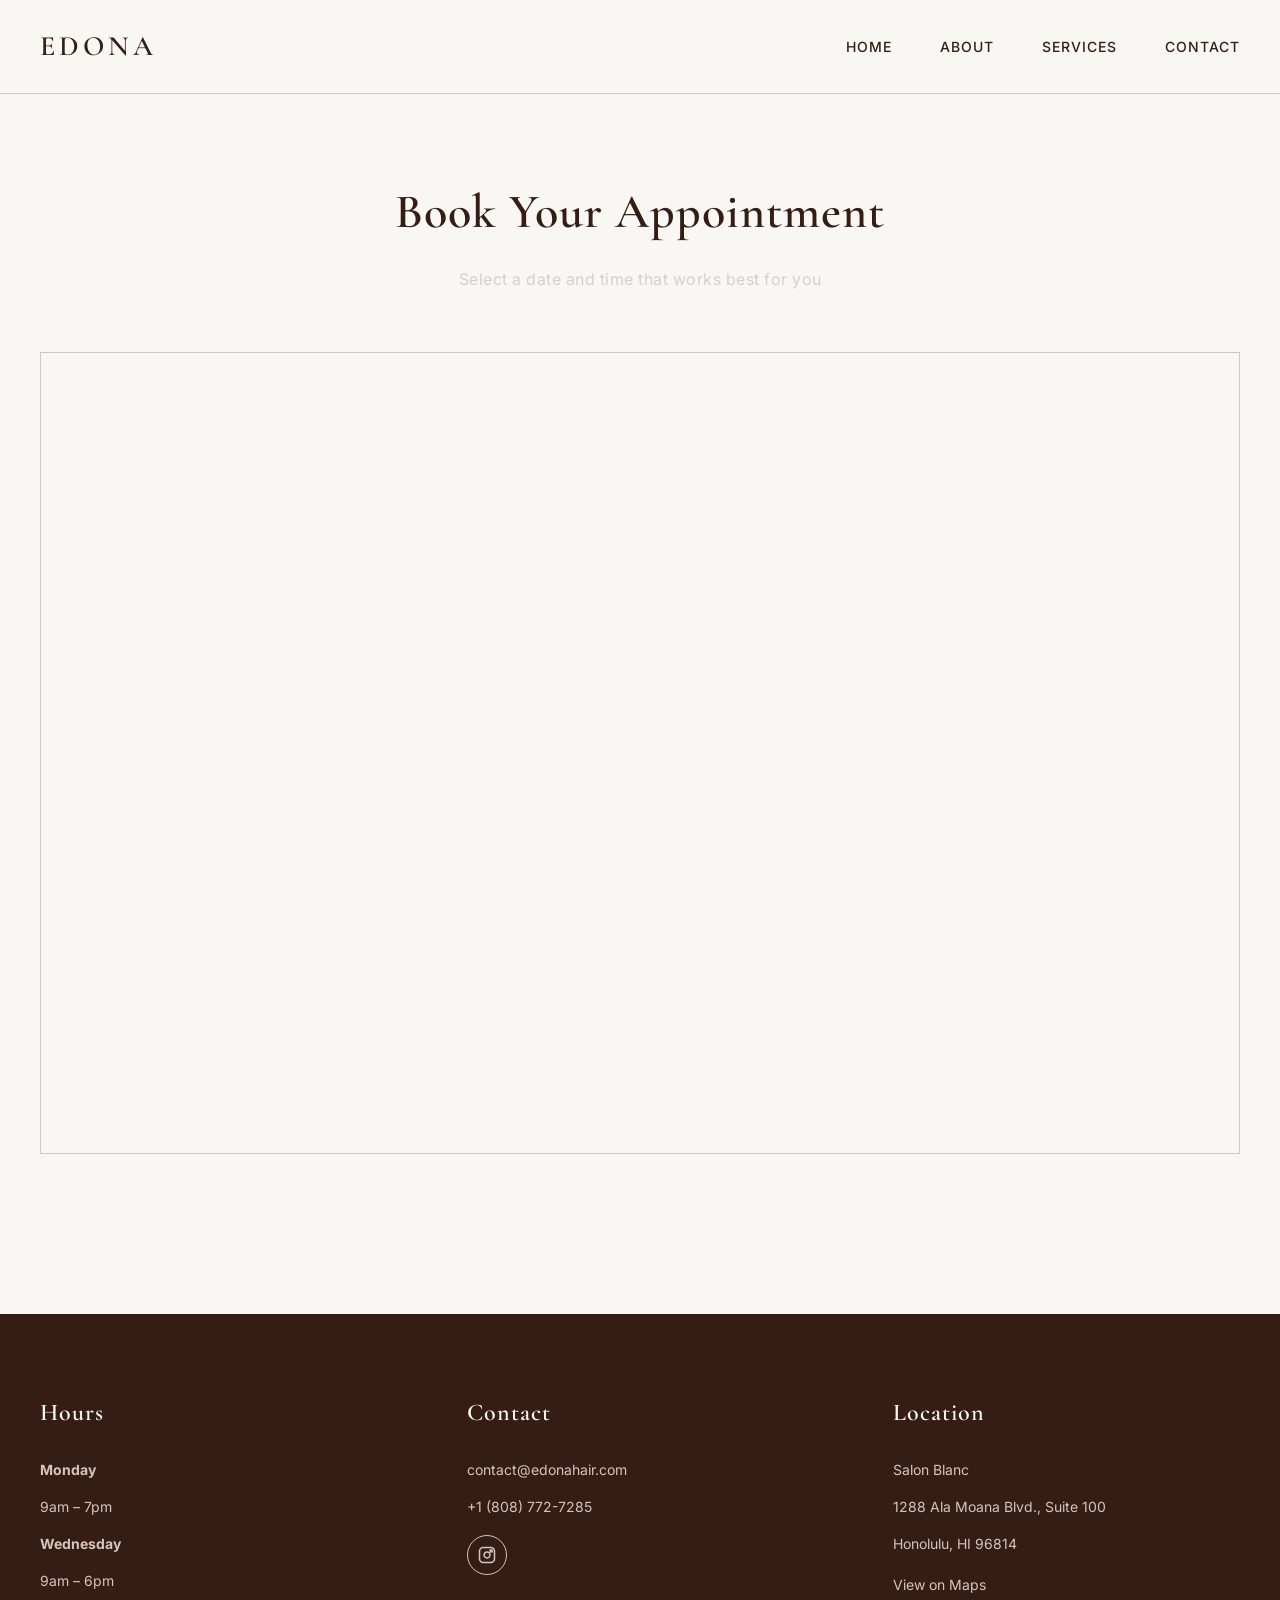
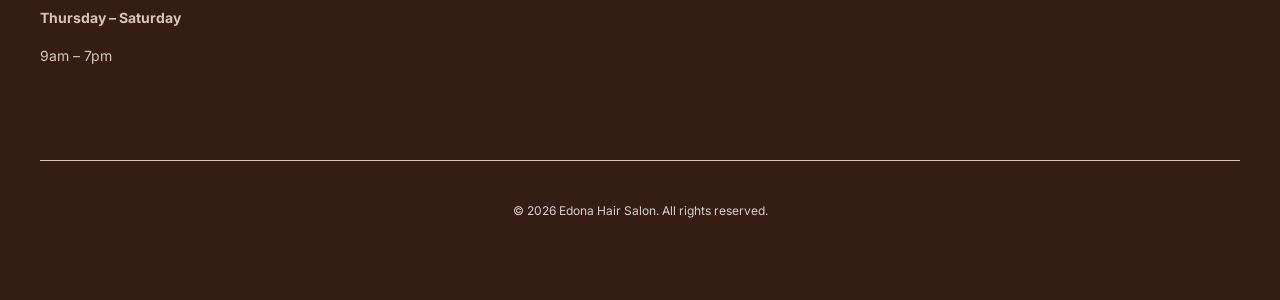
==== book.html @ 41af9cab "updated entire site structure with book.html file and updated content inside index.html file" ====
<!doctype html>
<html lang="en">
<head>
  <meta charset="UTF-8" />
  <meta name="viewport" content="width=device-width, initial-scale=1.0" />
  <title>Book an Appointment | Edona Hair Salon</title>
  <link href="https://fonts.googleapis.com/css2?family=Cormorant+Garamond:wght@400;500;600&family=Inter:wght@300;400;500;600&display=swap" rel="stylesheet">
  <style>
    * {
      margin: 0;
      padding: 0;
      box-sizing: border-box;
    }

    html {
      scroll-behavior: smooth;
    }

    body {
      font-family: 'Inter', sans-serif;
      background-color: #F9F7F4;
      color: #351D14;
      line-height: 1.6;
      font-size: 16px;
    }

    /* ========== HEADER ========== */
    header {
      background-color: #F9F7F4;
      border-bottom: 1px solid #D4C5BD;
      position: sticky;
      top: 0;
      z-index: 100;
    }

    .header-container {
      max-width: 1400px;
      margin: 0 auto;
      padding: 24px 40px;
      display: flex;
      justify-content: space-between;
      align-items: center;
    }

    .logo {
      font-family: 'Cormorant Garamond', serif;
      font-size: 28px;
      font-weight: 600;
      letter-spacing: 4px;
      color: #351D14;
      text-decoration: none;
    }

    nav ul {
      list-style: none;
      display: flex;
      gap: 48px;
    }

    nav a {
      text-decoration: none;
      color: #351D14;
      font-size: 14px;
      font-weight: 500;
      letter-spacing: 1px;
      text-transform: uppercase;
      transition: color 0.3s ease;
      position: relative;
    }

    nav a:hover {
      color: #D4C5BD;
    }

    nav a::after {
      content: '';
      position: absolute;
      bottom: -4px;
      left: 0;
      width: 0;
      height: 0.5px;
      background-color: #351D14;
      transition: width 0.3s ease;
    }

    nav a:hover::after {
      width: 100%;
    }

    /* ========== BOOKING SECTION ========== */
    .booking-container {
      max-width: 1400px;
      margin: 0 auto;
      padding: 80px 40px;
      min-height: 60vh;
    }

    .booking-header {
      text-align: center;
      margin-bottom: 60px;
    }

    .booking-header h1 {
      font-family: 'Cormorant Garamond', serif;
      font-size: 48px;
      font-weight: 600;
      letter-spacing: 1px;
      color: #351D14;
      margin-bottom: 16px;
    }

    .booking-header p {
      font-size: 16px;
      color: #D1D1CC;
      letter-spacing: 0.5px;
    }

    .booking-iframe-wrapper {
      background-color: #F9F7F4;
      border: 1px solid #D4C5BD;
      overflow: hidden;
      position: relative;
    }

    .booking-iframe-wrapper iframe {
      width: 100%;
      min-height: 800px;
      border: none;
      display: block;
    }

    /* ========== FOOTER ========== */
    footer {
      background-color: #351D14;
      color: #F9F7F4;
      padding: 80px 40px;
      margin-top: 80px;
    }

    .footer-container {
      max-width: 1400px;
      margin: 0 auto;
      display: grid;
      grid-template-columns: repeat(3, 1fr);
      gap: 80px;
    }

    .footer-section h3 {
      font-family: 'Cormorant Garamond', serif;
      font-size: 24px;
      font-weight: 600;
      letter-spacing: 1px;
      margin-bottom: 24px;
      color: #F9F7F4;
    }

    .footer-section p {
      font-size: 14px;
      line-height: 1.8;
      margin-bottom: 12px;
      color: #D4C5BD;
    }

    .footer-section a {
      color: #D4C5BD;
      text-decoration: none;
      transition: color 0.3s ease;
    }

    .footer-section a:hover {
      color: #F9F7F4;
    }

    .social-links {
      display: flex;
      gap: 20px;
      margin-top: 16px;
    }

    .social-links a {
      display: inline-flex;
      align-items: center;
      justify-content: center;
      width: 40px;
      height: 40px;
      border: 1px solid #D4C5BD;
      border-radius: 50%;
      transition: all 0.3s ease;
    }

    .social-links a:hover {
      background-color: #D4C5BD;
      color: #351D14;
    }

    .social-links svg {
      width: 18px;
      height: 18px;
    }

    .footer-bottom {
      max-width: 1400px;
      margin: 80px auto 0;
      padding-top: 40px;
      border-top: 1px solid #D4C5BD;
      text-align: center;
      font-size: 12px;
      color: #D1D1CC;
    }

    /* ========== RESPONSIVE DESIGN ========== */
    @media (max-width: 1024px) {
      .header-container {
        padding: 20px 30px;
      }

      nav ul {
        gap: 32px;
      }

      .booking-container {
        padding: 60px 30px;
      }

      .booking-header h1 {
        font-size: 36px;
      }

      .footer-container {
        grid-template-columns: 1fr;
        gap: 40px;
      }
    }

    @media (max-width: 768px) {
      .logo {
        font-size: 22px;
        letter-spacing: 2px;
      }

      nav ul {
        flex-direction: column;
        gap: 16px;
      }

      nav a {
        font-size: 12px;
      }

      .booking-container {
        padding: 40px 20px;
      }

      .booking-header h1 {
        font-size: 28px;
      }

      .booking-header p {
        font-size: 14px;
      }

      .booking-iframe-wrapper iframe {
        min-height: 600px;
      }

      footer {
        padding: 40px 20px;
        margin-top: 40px;
      }

      .footer-container {
        gap: 30px;
      }

      .footer-section h3 {
        font-size: 18px;
        margin-bottom: 16px;
      }

      .footer-bottom {
        margin-top: 40px;
        padding-top: 20px;
      }
    }

    @media (max-width: 480px) {
      .header-container {
        flex-direction: column;
        gap: 20px;
        padding: 16px;
      }

      nav ul {
        justify-content: center;
        flex-wrap: wrap;
        gap: 12px;
      }

      .booking-container {
        padding: 30px 16px;
      }

      .booking-header h1 {
        font-size: 24px;
        margin-bottom: 12px;
      }

      .booking-iframe-wrapper iframe {
        min-height: 500px;
      }
    }
  </style>
</head>

<body>
  <!-- HEADER -->
  <header>
    <div class="header-container">
      <a href="index.html" class="logo">EDONA</a>
      <nav>
        <ul>
          <li><a href="index.html#home">Home</a></li>
          <li><a href="index.html#about">About</a></li>
          <li><a href="index.html#services">Services</a></li>
          <li><a href="index.html#contact">Contact</a></li>
        </ul>
      </nav>
    </div>
  </header>

  <main>
    <!-- BOOKING SECTION -->
    <div class="booking-container">
      <div class="booking-header">
        <h1>Book Your Appointment</h1>
        <p>Select a date and time that works best for you</p>
      </div>

      <div class="booking-iframe-wrapper">
        <iframe src="https://official.edonahair.com/booking/edona-hair-salon-booking-page?heightMode=full&showHeader=false" allow="payment" id="G7p79NZRAK5zwK5qVTRk_1788235726995"></iframe>
      </div>
    </div>
  </main>

  <!-- FOOTER -->
  <footer>
    <div class="footer-container">
      <!-- HOURS -->
      <div class="footer-section">
        <h3>Hours</h3>
        <p><strong>Monday</strong></p>
        <p>9am – 7pm</p>
        <p style="margin-top: 12px;"><strong>Wednesday</strong></p>
        <p>9am – 6pm</p>
        <p style="margin-top: 12px;"><strong>Thursday – Saturday</strong></p>
        <p>9am – 7pm</p>
      </div>

      <!-- CONTACT -->
      <div class="footer-section">
        <h3>Contact</h3>
        <p><a href="mailto:contact@edonahair.com">contact@edonahair.com</a></p>
        <p><a href="tel:+18087727285">+1 (808) 772-7285</a></p>
        <div class="social-links">
          <a href="https://www.instagram.com/edonahair/" target="_blank" rel="noopener noreferrer" title="Instagram">
            <svg xmlns="http://www.w3.org/2000/svg" viewBox="0 0 24 24" fill="none" stroke="currentColor" stroke-width="2" stroke-linecap="round" stroke-linejoin="round">
              <rect x="2" y="2" width="20" height="20" rx="5" ry="5"></rect>
              <path d="M16 11.37A4 4 0 1 1 12.63 8 4 4 0 0 1 16 11.37z"></path>
              <circle cx="17.5" cy="6.5" r="1.5"></circle>
            </svg>
          </a>
        </div>
      </div>

      <!-- LOCATION -->
      <div class="footer-section">
        <h3>Location</h3>
        <p>Salon Blanc</p>
        <p>1288 Ala Moana Blvd., Suite 100</p>
        <p>Honolulu, HI 96814</p>
        <p style="margin-top: 16px;"><a href="https://www.google.com/maps/place/1288+Ala+Moana+Blvd,+Suite+100,+Honolulu,+HI+96814/" target="_blank" rel="noopener noreferrer">View on Maps</a></p>
      </div>
    </div>

    <div class="footer-bottom">
      <p>&copy; 2026 Edona Hair Salon. All rights reserved.</p>
    </div>
  </footer>

  <script src="https://official.edonahair.com/js/form_embed.js" type="text/javascript"></script>
</body>

</html>
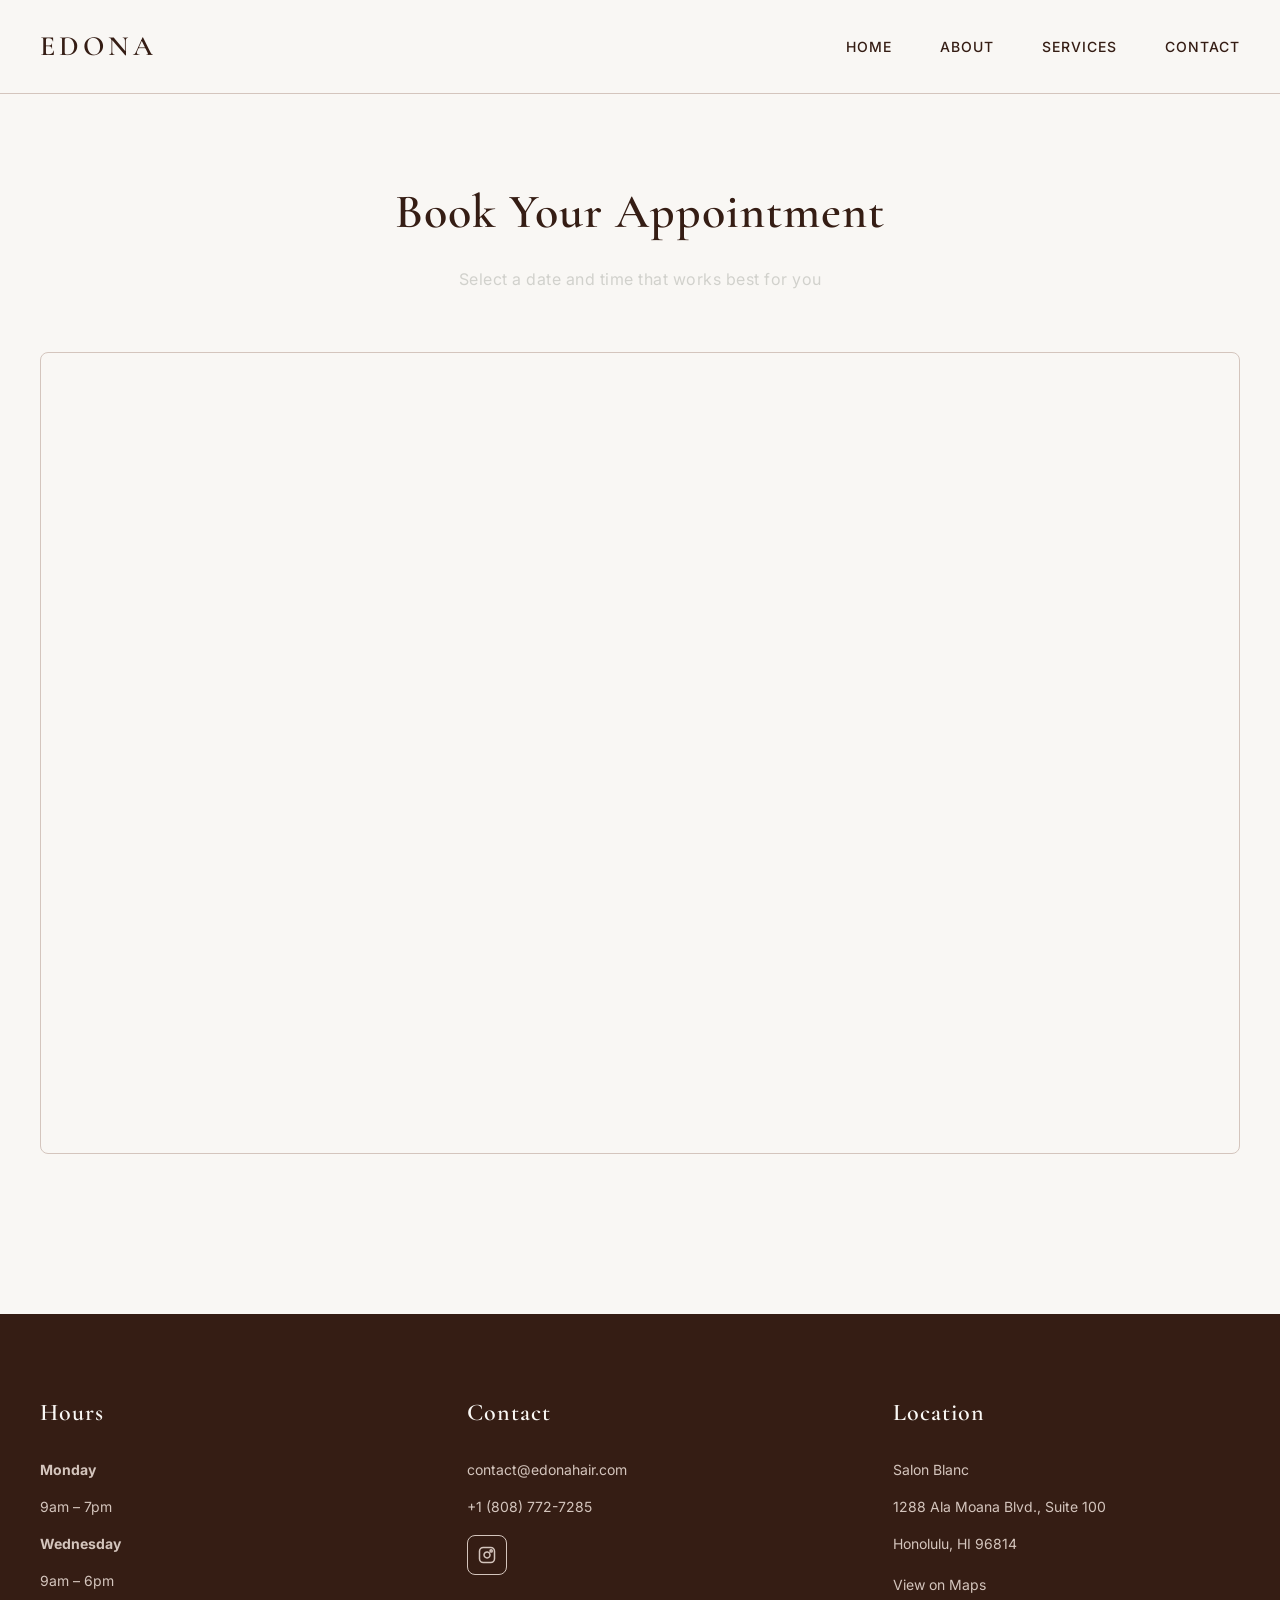
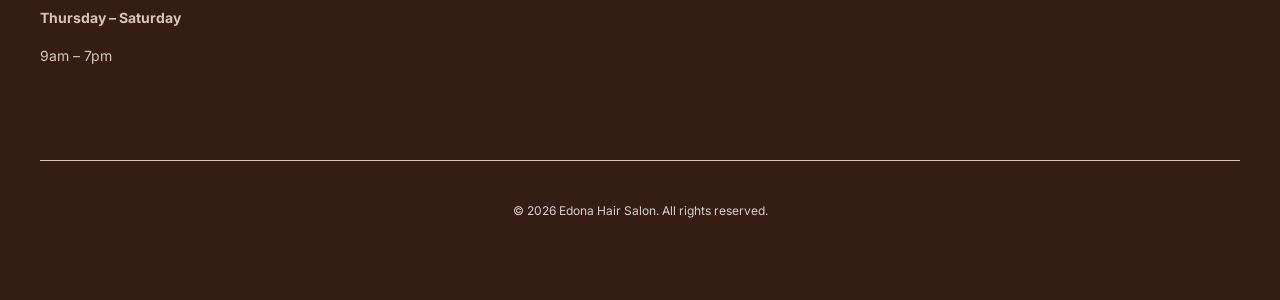
==== commit bc8b2939: "added images to portfolio, made entire index file responsive and update SEO to entire website." ====
--- a/book.html
+++ b/book.html
@@ -120,6 +120,7 @@
       border: 1px solid #D4C5BD;
       overflow: hidden;
       position: relative;
+      border-radius: 8px;
     }
 
     .booking-iframe-wrapper iframe {
@@ -184,7 +185,7 @@
       width: 40px;
       height: 40px;
       border: 1px solid #D4C5BD;
-      border-radius: 50%;
+      border-radius: 8px;
       transition: all 0.3s ease;
     }
 
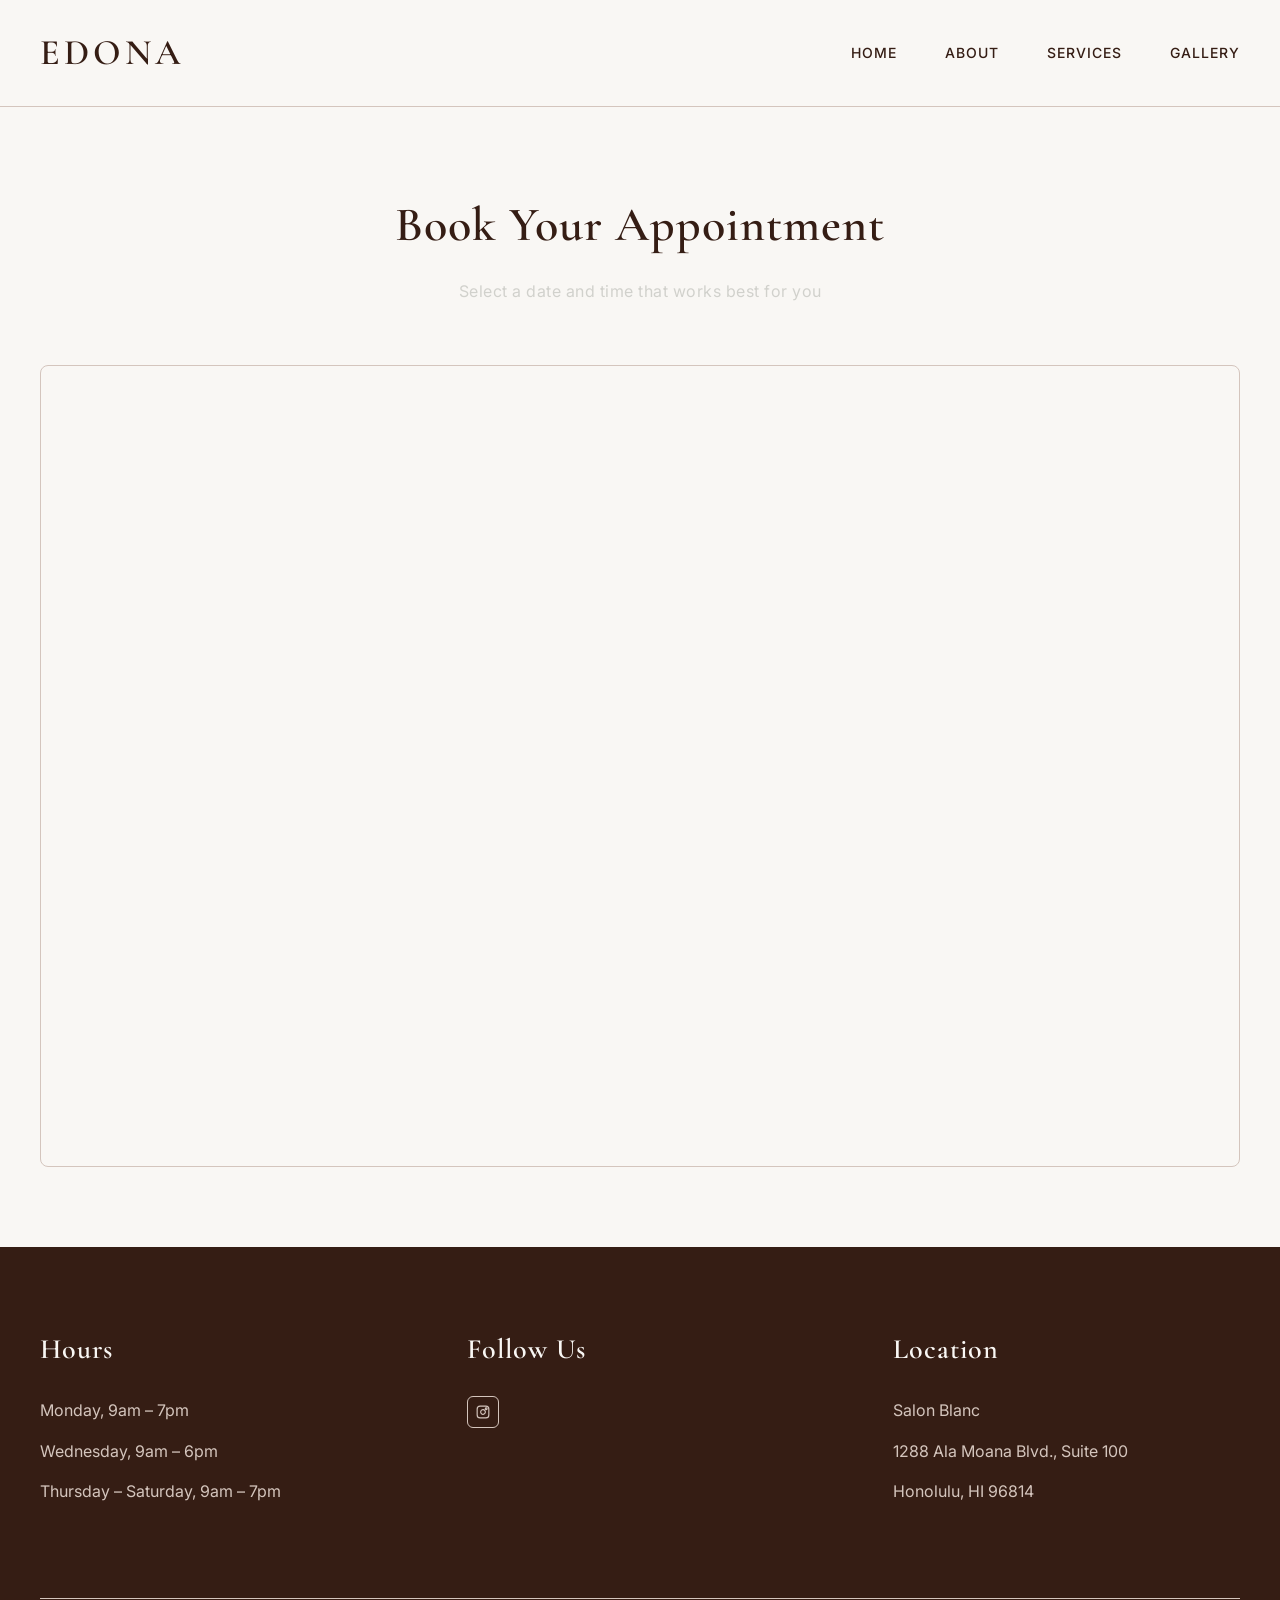
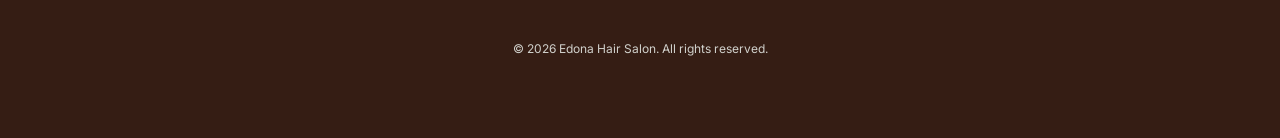
==== commit a3231bc4: "added new images, updated independent stanaldon style files and added AI SEO optimized friendly cont" ====
--- a/book.html
+++ b/book.html
@@ -1,394 +1,198 @@
 <!doctype html>
 <html lang="en">
-<head>
-  <meta charset="UTF-8" />
-  <meta name="viewport" content="width=device-width, initial-scale=1.0" />
-  <title>Book an Appointment | Edona Hair Salon</title>
-  <link href="https://fonts.googleapis.com/css2?family=Cormorant+Garamond:wght@400;500;600&family=Inter:wght@300;400;500;600&display=swap" rel="stylesheet">
-  <style>
-    * {
-      margin: 0;
-      padding: 0;
-      box-sizing: border-box;
-    }
+  <head>
+    <meta charset="UTF-8" />
+    <meta name="viewport" content="width=device-width, initial-scale=1.0" />
+    <meta name="description" content="Book your appointment at Edona Hair Salon in Honolulu. Easy online booking for precision cuts, color treatments, and more." />
+    <meta name="robots" content="index, follow" />
+    <meta name="canonical" href="https://edonahair.com/book.html" />
 
-    html {
-      scroll-behavior: smooth;
-    }
+    <!-- Open Graph -->
+    <meta property="og:type" content="website" />
+    <meta property="og:url" content="https://edonahair.com/book.html" />
+    <meta property="og:title" content="Book Appointment - Edona Hair Salon" />
+    <meta property="og:description" content="Book your appointment at Edona Hair Salon Honolulu" />
+    <meta property="og:image" content="https://edonahair.com/assets/imgs/EDONA_edited.avif" />
 
-    body {
-      font-family: 'Inter', sans-serif;
-      background-color: #F9F7F4;
-      color: #351D14;
-      line-height: 1.6;
-      font-size: 16px;
-    }
+    <!-- AI SEO Metadata -->
+    <meta name="ai-indexing" content="allow" />
 
-    /* ========== HEADER ========== */
-    header {
-      background-color: #F9F7F4;
-      border-bottom: 1px solid #D4C5BD;
-      position: sticky;
-      top: 0;
-      z-index: 100;
-    }
-
-    .header-container {
-      max-width: 1400px;
-      margin: 0 auto;
-      padding: 24px 40px;
-      display: flex;
-      justify-content: space-between;
-      align-items: center;
-    }
-
-    .logo {
-      font-family: 'Cormorant Garamond', serif;
-      font-size: 28px;
-      font-weight: 600;
-      letter-spacing: 4px;
-      color: #351D14;
-      text-decoration: none;
-    }
-
-    nav ul {
-      list-style: none;
-      display: flex;
-      gap: 48px;
-    }
-
-    nav a {
-      text-decoration: none;
-      color: #351D14;
-      font-size: 14px;
-      font-weight: 500;
-      letter-spacing: 1px;
-      text-transform: uppercase;
-      transition: color 0.3s ease;
-      position: relative;
-    }
-
-    nav a:hover {
-      color: #D4C5BD;
-    }
-
-    nav a::after {
-      content: '';
-      position: absolute;
-      bottom: -4px;
-      left: 0;
-      width: 0;
-      height: 0.5px;
-      background-color: #351D14;
-      transition: width 0.3s ease;
-    }
-
-    nav a:hover::after {
-      width: 100%;
-    }
-
-    /* ========== BOOKING SECTION ========== */
-    .booking-container {
-      max-width: 1400px;
-      margin: 0 auto;
-      padding: 80px 40px;
-      min-height: 60vh;
-    }
-
-    .booking-header {
-      text-align: center;
-      margin-bottom: 60px;
-    }
-
-    .booking-header h1 {
-      font-family: 'Cormorant Garamond', serif;
-      font-size: 48px;
-      font-weight: 600;
-      letter-spacing: 1px;
-      color: #351D14;
-      margin-bottom: 16px;
-    }
-
-    .booking-header p {
-      font-size: 16px;
-      color: #D1D1CC;
-      letter-spacing: 0.5px;
-    }
-
-    .booking-iframe-wrapper {
-      background-color: #F9F7F4;
-      border: 1px solid #D4C5BD;
-      overflow: hidden;
-      position: relative;
-      border-radius: 8px;
-    }
-
-    .booking-iframe-wrapper iframe {
-      width: 100%;
-      min-height: 800px;
-      border: none;
-      display: block;
-    }
-
-    /* ========== FOOTER ========== */
-    footer {
-      background-color: #351D14;
-      color: #F9F7F4;
-      padding: 80px 40px;
-      margin-top: 80px;
-    }
-
-    .footer-container {
-      max-width: 1400px;
-      margin: 0 auto;
-      display: grid;
-      grid-template-columns: repeat(3, 1fr);
-      gap: 80px;
-    }
-
-    .footer-section h3 {
-      font-family: 'Cormorant Garamond', serif;
-      font-size: 24px;
-      font-weight: 600;
-      letter-spacing: 1px;
-      margin-bottom: 24px;
-      color: #F9F7F4;
-    }
-
-    .footer-section p {
-      font-size: 14px;
-      line-height: 1.8;
-      margin-bottom: 12px;
-      color: #D4C5BD;
-    }
-
-    .footer-section a {
-      color: #D4C5BD;
-      text-decoration: none;
-      transition: color 0.3s ease;
-    }
-
-    .footer-section a:hover {
-      color: #F9F7F4;
-    }
-
-    .social-links {
-      display: flex;
-      gap: 20px;
-      margin-top: 16px;
-    }
-
-    .social-links a {
-      display: inline-flex;
-      align-items: center;
-      justify-content: center;
-      width: 40px;
-      height: 40px;
-      border: 1px solid #D4C5BD;
-      border-radius: 8px;
-      transition: all 0.3s ease;
-    }
-
-    .social-links a:hover {
-      background-color: #D4C5BD;
-      color: #351D14;
-    }
-
-    .social-links svg {
-      width: 18px;
-      height: 18px;
-    }
-
-    .footer-bottom {
-      max-width: 1400px;
-      margin: 80px auto 0;
-      padding-top: 40px;
-      border-top: 1px solid #D4C5BD;
-      text-align: center;
-      font-size: 12px;
-      color: #D1D1CC;
-    }
-
-    /* ========== RESPONSIVE DESIGN ========== */
-    @media (max-width: 1024px) {
-      .header-container {
-        padding: 20px 30px;
+    <title>Book an Appointment | Edona Hair Salon</title>
+    <link
+      href="https://fonts.googleapis.com/css2?family=Cormorant+Garamond:wght@400;500;600&family=Inter:wght@300;400;500;600&display=swap"
+      rel="stylesheet"
+    />
+    <!-- External CSS -->
+    <link rel="stylesheet" href="styles/main.css" />
+    <style>
+      .booking-container {
+        max-width: 1400px;
+        margin: 0 auto;
+        padding: 80px 40px;
+        min-height: 60vh;
       }
 
-      nav ul {
-        gap: 32px;
-      }
-
-      .booking-container {
-        padding: 60px 30px;
+      .booking-header {
+        text-align: center;
+        margin-bottom: 60px;
       }
 
       .booking-header h1 {
-        font-size: 36px;
-      }
-
-      .footer-container {
-        grid-template-columns: 1fr;
-        gap: 40px;
-      }
-    }
-
-    @media (max-width: 768px) {
-      .logo {
-        font-size: 22px;
-        letter-spacing: 2px;
-      }
-
-      nav ul {
-        flex-direction: column;
-        gap: 16px;
-      }
-
-      nav a {
-        font-size: 12px;
-      }
-
-      .booking-container {
-        padding: 40px 20px;
-      }
-
-      .booking-header h1 {
-        font-size: 28px;
+        font-family: "Cormorant Garamond", serif;
+        font-size: 48px;
+        font-weight: 600;
+        letter-spacing: 1px;
+        color: #351d14;
+        margin-bottom: 16px;
       }
 
       .booking-header p {
-        font-size: 14px;
+        font-size: 16px;
+        color: #d1d1cc;
+        letter-spacing: 0.5px;
+      }
+
+      .booking-iframe-wrapper {
+        background-color: #f9f7f4;
+        border: 1px solid #d4c5bd;
+        overflow: hidden;
+        position: relative;
+        border-radius: 8px;
       }
 
       .booking-iframe-wrapper iframe {
-        min-height: 600px;
+        width: 100%;
+        min-height: 800px;
+        border: none;
+        display: block;
       }
 
-      footer {
-        padding: 40px 20px;
-        margin-top: 40px;
+      @media (max-width: 768px) {
+        .booking-container {
+          padding: 40px 20px;
+        }
+
+        .booking-header h1 {
+          font-size: 28px;
+        }
+
+        .booking-iframe-wrapper iframe {
+          min-height: 600px;
+        }
       }
 
-      .footer-container {
-        gap: 30px;
+      @media (max-width: 480px) {
+        .booking-container {
+          padding: 30px 16px;
+        }
+
+        .booking-header h1 {
+          font-size: 24px;
+          margin-bottom: 12px;
+        }
+
+        .booking-iframe-wrapper iframe {
+          min-height: 500px;
+        }
       }
+    </style>
+  </head>
 
-      .footer-section h3 {
-        font-size: 18px;
-        margin-bottom: 16px;
-      }
+  <body>
+    <!-- HEADER -->
+    <header>
+      <div class="header-container">
+        <a href="index.html" class="logo">EDONA</a>
+        <button class="menu-toggle" id="menuToggle">
+          <span></span>
+          <span></span>
+          <span></span>
+        </button>
+        <nav id="navMenu">
+          <ul>
+            <li><a href="index.html#home">Home</a></li>
+            <li><a href="index.html#about">About</a></li>
+            <li><a href="index.html#services">Services</a></li>
+            <li><a href="index.html#gallery">Gallery</a></li>
+          </ul>
+        </nav>
+      </div>
+    </header>
 
-      .footer-bottom {
-        margin-top: 40px;
-        padding-top: 20px;
-      }
-    }
+    <main>
+      <!-- BOOKING SECTION -->
+      <div class="booking-container">
+        <div class="booking-header">
+          <h1>Book Your Appointment</h1>
+          <p>Select a date and time that works best for you</p>
+        </div>
 
-    @media (max-width: 480px) {
-      .header-container {
-        flex-direction: column;
-        gap: 20px;
-        padding: 16px;
-      }
+        <div class="booking-iframe-wrapper">
+          <iframe
+            src="https://official.edonahair.com/booking/edona-hair-salon-booking-page?heightMode=full&showHeader=false"
+            allow="payment"
+            id="G7p79NZRAK5zwK5qVTRk_1788235726995"
+          ></iframe>
+        </div>
+      </div>
+    </main>
 
-      nav ul {
-        justify-content: center;
-        flex-wrap: wrap;
-        gap: 12px;
-      }
+    <!-- FOOTER -->
+    <footer>
+      <div class="footer-container">
+        <!-- HOURS -->
+        <div class="footer-section">
+          <h3>Hours</h3>
+          <p>Monday, 9am – 7pm</p>
+          <p>Wednesday, 9am – 6pm</p>
+          <p>Thursday – Saturday, 9am – 7pm</p>
+        </div>
 
-      .booking-container {
-        padding: 30px 16px;
-      }
+        <!-- INSTAGRAM -->
+        <div class="footer-section">
+          <h3>Follow Us</h3>
+          <div class="social-links">
+            <a
+              href="https://www.instagram.com/edonahair/"
+              target="_blank"
+              rel="noopener noreferrer"
+              title="Instagram"
+            >
+              <svg
+                xmlns="http://www.w3.org/2000/svg"
+                viewBox="0 0 24 24"
+                fill="none"
+                stroke="currentColor"
+                stroke-width="2"
+                stroke-linecap="round"
+                stroke-linejoin="round"
+              >
+                <rect x="2" y="2" width="20" height="20" rx="5" ry="5"></rect>
+                <path
+                  d="M16 11.37A4 4 0 1 1 12.63 8 4 4 0 0 1 16 11.37z"
+                ></path>
+                <circle cx="17.5" cy="6.5" r="1.5"></circle>
+              </svg>
+            </a>
+          </div>
+        </div>
 
-      .booking-header h1 {
-        font-size: 24px;
-        margin-bottom: 12px;
-      }
-
-      .booking-iframe-wrapper iframe {
-        min-height: 500px;
-      }
-    }
-  </style>
-</head>
-
-<body>
-  <!-- HEADER -->
-  <header>
-    <div class="header-container">
-      <a href="index.html" class="logo">EDONA</a>
-      <nav>
-        <ul>
-          <li><a href="index.html#home">Home</a></li>
-          <li><a href="index.html#about">About</a></li>
-          <li><a href="index.html#services">Services</a></li>
-          <li><a href="index.html#contact">Contact</a></li>
-        </ul>
-      </nav>
-    </div>
-  </header>
-
-  <main>
-    <!-- BOOKING SECTION -->
-    <div class="booking-container">
-      <div class="booking-header">
-        <h1>Book Your Appointment</h1>
-        <p>Select a date and time that works best for you</p>
-      </div>
-
-      <div class="booking-iframe-wrapper">
-        <iframe src="https://official.edonahair.com/booking/edona-hair-salon-booking-page?heightMode=full&showHeader=false" allow="payment" id="G7p79NZRAK5zwK5qVTRk_1788235726995"></iframe>
-      </div>
-    </div>
-  </main>
-
-  <!-- FOOTER -->
-  <footer>
-    <div class="footer-container">
-      <!-- HOURS -->
-      <div class="footer-section">
-        <h3>Hours</h3>
-        <p><strong>Monday</strong></p>
-        <p>9am – 7pm</p>
-        <p style="margin-top: 12px;"><strong>Wednesday</strong></p>
-        <p>9am – 6pm</p>
-        <p style="margin-top: 12px;"><strong>Thursday – Saturday</strong></p>
-        <p>9am – 7pm</p>
-      </div>
-
-      <!-- CONTACT -->
-      <div class="footer-section">
-        <h3>Contact</h3>
-        <p><a href="mailto:contact@edonahair.com">contact@edonahair.com</a></p>
-        <p><a href="tel:+18087727285">+1 (808) 772-7285</a></p>
-        <div class="social-links">
-          <a href="https://www.instagram.com/edonahair/" target="_blank" rel="noopener noreferrer" title="Instagram">
-            <svg xmlns="http://www.w3.org/2000/svg" viewBox="0 0 24 24" fill="none" stroke="currentColor" stroke-width="2" stroke-linecap="round" stroke-linejoin="round">
-              <rect x="2" y="2" width="20" height="20" rx="5" ry="5"></rect>
-              <path d="M16 11.37A4 4 0 1 1 12.63 8 4 4 0 0 1 16 11.37z"></path>
-              <circle cx="17.5" cy="6.5" r="1.5"></circle>
-            </svg>
-          </a>
+        <!-- LOCATION -->
+        <div class="footer-section">
+          <h3>Location</h3>
+          <p>Salon Blanc</p>
+          <p>1288 Ala Moana Blvd., Suite 100</p>
+          <p>Honolulu, HI 96814</p>
         </div>
       </div>
 
-      <!-- LOCATION -->
-      <div class="footer-section">
-        <h3>Location</h3>
-        <p>Salon Blanc</p>
-        <p>1288 Ala Moana Blvd., Suite 100</p>
-        <p>Honolulu, HI 96814</p>
-        <p style="margin-top: 16px;"><a href="https://www.google.com/maps/place/1288+Ala+Moana+Blvd,+Suite+100,+Honolulu,+HI+96814/" target="_blank" rel="noopener noreferrer">View on Maps</a></p>
+      <div class="footer-bottom">
+        <p>&copy; 2026 Edona Hair Salon. All rights reserved.</p>
       </div>
-    </div>
+    </footer>
 
-    <div class="footer-bottom">
-      <p>&copy; 2026 Edona Hair Salon. All rights reserved.</p>
-    </div>
-  </footer>
-
-  <script src="https://official.edonahair.com/js/form_embed.js" type="text/javascript"></script>
-</body>
-
+    <script src="https://official.edonahair.com/js/form_embed.js" type="text/javascript"></script>
+    <!-- External JavaScript -->
+    <script src="js/main.js"></script>
+  </body>
 </html>
--- a/styles/main.css
+++ b/styles/main.css
@@ -0,0 +1,804 @@
+/* ========== GLOBAL STYLES ========== */
+* {
+  margin: 0;
+  padding: 0;
+  box-sizing: border-box;
+}
+
+html {
+  scroll-behavior: smooth;
+}
+
+body {
+  font-family: "Inter", sans-serif;
+  background-color: #f9f7f4;
+  color: #351d14;
+  line-height: 1.6;
+  font-size: 18px;
+}
+
+/* ========== HEADER ========== */
+header {
+  background-color: #f9f7f4;
+  border-bottom: 1px solid #d4c5bd;
+  position: sticky;
+  top: 0;
+  z-index: 100;
+}
+
+.header-container {
+  max-width: 1400px;
+  margin: 0 auto;
+  padding: 24px 40px;
+  display: flex;
+  justify-content: space-between;
+  align-items: center;
+}
+
+.logo {
+  font-family: "Cormorant Garamond", serif;
+  font-size: 36px;
+  font-weight: 600;
+  letter-spacing: 4px;
+  color: #351d14;
+  text-decoration: none;
+}
+
+nav ul {
+  list-style: none;
+  display: flex;
+  gap: 48px;
+}
+
+nav a {
+  text-decoration: none;
+  color: #351d14;
+  font-size: 14px;
+  font-weight: 500;
+  letter-spacing: 1px;
+  text-transform: uppercase;
+  transition: color 0.3s ease;
+  position: relative;
+}
+
+nav a:hover {
+  color: #d4c5bd;
+}
+
+nav a::after {
+  content: "";
+  position: absolute;
+  bottom: -4px;
+  left: 0;
+  width: 0;
+  height: 0.5px;
+  background-color: #351d14;
+  transition: width 0.3s ease;
+}
+
+nav a:hover::after {
+  width: 100%;
+}
+
+/* Mobile Menu Toggle */
+.menu-toggle {
+  display: none;
+  flex-direction: column;
+  cursor: pointer;
+  gap: 6px;
+  background: none;
+  border: none;
+  padding: 8px;
+}
+
+.menu-toggle span {
+  width: 24px;
+  height: 2px;
+  background-color: #351d14;
+  transition: all 0.3s ease;
+}
+
+.menu-toggle.active span:nth-child(1) {
+  transform: rotate(45deg) translate(8px, 8px);
+}
+
+.menu-toggle.active span:nth-child(2) {
+  opacity: 0;
+}
+
+.menu-toggle.active span:nth-child(3) {
+  transform: rotate(-45deg) translate(8px, -8px);
+}
+
+nav {
+  position: static;
+  max-height: none;
+  opacity: 1;
+  display: flex;
+}
+
+/* ========== HERO SECTION ========== */
+.hero {
+  min-height: 100vh;
+  display: flex;
+  flex-direction: column;
+  justify-content: center;
+  align-items: center;
+  text-align: center;
+  padding: 80px 40px;
+  background-color: #f9f7f4;
+  position: relative;
+  overflow: hidden;
+}
+
+.hero::before {
+  content: "";
+  position: absolute;
+  top: 0;
+  left: 0;
+  right: 0;
+  bottom: 0;
+  background:
+    radial-gradient(
+      circle at 20% 50%,
+      rgba(212, 197, 189, 0.1) 0%,
+      transparent 50%
+    ),
+    radial-gradient(
+      circle at 80% 80%,
+      rgba(212, 197, 189, 0.1) 0%,
+      transparent 50%
+    );
+  pointer-events: none;
+}
+
+.hero-content {
+  position: relative;
+  z-index: 1;
+  max-width: 900px;
+}
+
+.hero h1 {
+  font-family: "Cormorant Garamond", serif;
+  font-size: 72px;
+  font-weight: 600;
+  letter-spacing: 2px;
+  color: #351d14;
+  margin-bottom: 32px;
+  line-height: 1.2;
+}
+
+.hero .tagline {
+  font-size: 24px;
+  color: #351d14;
+  margin-bottom: 48px;
+  font-weight: 300;
+  letter-spacing: 0.5px;
+  line-height: 1.5;
+}
+
+.hero .credentials {
+  font-size: 13px;
+  color: #351d14;
+  letter-spacing: 2px;
+  text-transform: uppercase;
+  margin-bottom: 48px;
+  font-weight: 600;
+  opacity: 1;
+}
+
+.btn-primary {
+  display: inline-block;
+  padding: 18px 48px;
+  background-color: #351d14;
+  color: #f9f7f4;
+  text-decoration: none;
+  font-size: 14px;
+  letter-spacing: 2px;
+  text-transform: uppercase;
+  font-weight: 600;
+  border: 1px solid #351d14;
+  transition: all 0.3s ease;
+  cursor: pointer;
+  border: none;
+  border-radius: 6px;
+}
+
+.btn-primary:hover {
+  background-color: #f9f7f4;
+  color: #351d14;
+}
+
+/* ========== ABOUT SECTION ========== */
+.about {
+  padding: 120px 40px;
+  background-color: #f9f7f4;
+  max-width: 1400px;
+  margin: 0 auto;
+}
+
+.about-grid {
+  display: grid;
+  grid-template-columns: 1fr 1fr;
+  gap: 80px;
+  align-items: center;
+}
+
+.about h2 {
+  font-family: "Cormorant Garamond", serif;
+  font-size: 48px;
+  font-weight: 600;
+  letter-spacing: 1px;
+  margin-bottom: 32px;
+  color: #351d14;
+}
+
+.about-text {
+  font-size: 18px;
+  color: #351d14;
+  line-height: 1.8;
+  margin-bottom: 24px;
+}
+
+.about-text:last-child {
+  margin-bottom: 0;
+}
+
+.about-image {
+  width: 85%;
+  aspect-ratio: 3/4;
+  display: flex;
+  align-items: center;
+  justify-content: center;
+  overflow: hidden;
+  border: 12px solid #351d14;
+  border-radius: 8px;
+  margin: 0 auto;
+}
+
+.about-image img {
+  width: 100%;
+  height: 100%;
+  object-fit: cover;
+}
+
+/* ========== SERVICES SECTION ========== */
+.services {
+  padding: 120px 40px;
+  background-color: #f9f7f4;
+}
+
+.services-container {
+  max-width: 1400px;
+  margin: 0 auto;
+}
+
+.services h2 {
+  font-family: "Cormorant Garamond", serif;
+  font-size: 48px;
+  font-weight: 600;
+  letter-spacing: 1px;
+  margin-bottom: 80px;
+  color: #351d14;
+  text-align: center;
+}
+
+.services-grid {
+  display: grid;
+  grid-template-columns: repeat(2, 1fr);
+  gap: 60px;
+}
+
+.service-category {
+  border-top: 1px solid #d4c5bd;
+  padding-top: 40px;
+  border-radius: 6px;
+}
+
+.service-category h3 {
+  font-family: "Cormorant Garamond", serif;
+  font-size: 32px;
+  font-weight: 600;
+  letter-spacing: 1px;
+  margin-bottom: 32px;
+  color: #351d14;
+  text-transform: uppercase;
+  font-size: 24px;
+}
+
+.service-table {
+  width: 100%;
+  border-collapse: collapse;
+  margin-bottom: 40px;
+}
+
+.service-table th {
+  border-bottom: 1px solid #d4c5bd;
+  padding: 12px 0;
+  text-align: left;
+  font-weight: 600;
+  font-size: 13px;
+  letter-spacing: 1px;
+  text-transform: uppercase;
+  color: #351d14;
+}
+
+.service-table td {
+  border-bottom: 1px solid #d4c5bd;
+  padding: 16px 0;
+  font-size: 14px;
+  color: #351d14;
+}
+
+.service-table td:nth-child(n + 2) {
+  text-align: right;
+}
+
+.service-table th:nth-child(n + 2) {
+  text-align: right;
+}
+
+.service-table tr:last-child td {
+  border-bottom: none;
+}
+
+/* ========== GALLERY SECTION ========== */
+.gallery {
+  padding: 120px 40px;
+  background-color: #f9f7f4;
+}
+
+.gallery-container {
+  max-width: 1400px;
+  margin: 0 auto;
+}
+
+.gallery h2 {
+  font-family: "Cormorant Garamond", serif;
+  font-size: 48px;
+  font-weight: 600;
+  letter-spacing: 1px;
+  margin-bottom: 80px;
+  color: #351d14;
+  text-align: center;
+}
+
+.gallery-grid {
+  display: grid;
+  grid-template-columns: repeat(3, 1fr);
+  gap: 20px;
+}
+
+.gallery-item {
+  aspect-ratio: 3/4;
+  display: flex;
+  align-items: center;
+  justify-content: center;
+  overflow: hidden;
+  border-radius: 8px;
+  border: 8px solid #351d14;
+}
+
+.gallery-item img {
+  width: 100%;
+  height: 100%;
+  object-fit: cover;
+  display: block;
+}
+
+/* ========== FOOTER ========== */
+footer {
+  background-color: #351d14;
+  color: #f9f7f4;
+  padding: 80px 40px;
+}
+
+.footer-container {
+  max-width: 1400px;
+  margin: 0 auto;
+  display: grid;
+  grid-template-columns: repeat(3, 1fr);
+  gap: 80px;
+}
+
+.footer-section h3 {
+  font-family: "Cormorant Garamond", serif;
+  font-size: 28px;
+  font-weight: 600;
+  letter-spacing: 1px;
+  margin-bottom: 24px;
+  color: #f9f7f4;
+}
+
+.footer-section p {
+  font-size: 16px;
+  line-height: 1.8;
+  margin-bottom: 12px;
+  color: #d4c5bd;
+}
+
+.footer-section a {
+  color: #d4c5bd;
+  text-decoration: none;
+  transition: color 0.3s ease;
+}
+
+.footer-section a:hover {
+  color: #f9f7f4;
+}
+
+.social-links {
+  display: flex;
+  gap: 12px;
+  margin-top: 12px;
+}
+
+.social-links a {
+  display: inline-flex;
+  align-items: center;
+  justify-content: center;
+  width: 32px;
+  height: 32px;
+  border: 1px solid #d4c5bd;
+  border-radius: 6px;
+  transition: all 0.3s ease;
+  color: #d4c5bd;
+}
+
+.social-links a:hover {
+  background-color: #d4c5bd;
+  color: #351d14;
+}
+
+.social-links svg {
+  width: 14px;
+  height: 14px;
+}
+
+.footer-bottom {
+  max-width: 1400px;
+  margin: 80px auto 0;
+  padding-top: 40px;
+  border-top: 1px solid #d4c5bd;
+  text-align: center;
+  font-size: 12px;
+  color: #d1d1cc;
+}
+
+/* ========== RESPONSIVE DESIGN ========== */
+@media (max-width: 1024px) {
+  .header-container {
+    padding: 20px 30px;
+  }
+
+  nav ul {
+    gap: 32px;
+  }
+
+  .hero h1 {
+    font-size: 48px;
+  }
+
+  .hero .tagline {
+    font-size: 18px;
+  }
+
+  .about-grid {
+    grid-template-columns: 1fr;
+    gap: 48px;
+  }
+
+  .services-grid {
+    grid-template-columns: 1fr;
+  }
+
+  .gallery-grid {
+    grid-template-columns: repeat(2, 1fr);
+  }
+
+  .footer-container {
+    grid-template-columns: 1fr;
+    gap: 40px;
+  }
+}
+
+@media (max-width: 768px) {
+  /* HEADER */
+  .header-container {
+    padding: 16px 20px;
+  }
+
+  .logo {
+    font-size: 24px;
+    letter-spacing: 3px;
+  }
+
+  .menu-toggle {
+    display: flex;
+  }
+
+  nav {
+    position: fixed;
+    top: 60px;
+    left: 0;
+    right: 0;
+    background-color: #f9f7f4;
+    border-bottom: 1px solid #d4c5bd;
+    max-height: 0;
+    overflow: hidden;
+    opacity: 0;
+    transition: all 0.3s ease;
+    z-index: 99;
+  }
+
+  nav.active {
+    max-height: 300px;
+    opacity: 1;
+  }
+
+  nav ul {
+    flex-direction: column;
+    gap: 0;
+    padding: 20px 0;
+  }
+
+  nav li {
+    border-bottom: 1px solid #d4c5bd;
+  }
+
+  nav li:last-child {
+    border-bottom: none;
+  }
+
+  nav a {
+    display: block;
+    padding: 16px 20px;
+    font-size: 13px;
+  }
+
+  /* HERO */
+  .hero {
+    padding: 60px 20px;
+    min-height: 70vh;
+  }
+
+  .hero h1 {
+    font-size: 36px;
+    margin-bottom: 20px;
+    line-height: 1.2;
+  }
+
+  .hero .tagline {
+    font-size: 18px;
+    margin-bottom: 24px;
+  }
+
+  .hero .credentials {
+    font-size: 12px;
+    margin-bottom: 32px;
+  }
+
+  .btn-primary {
+    padding: 16px 40px;
+    font-size: 13px;
+    letter-spacing: 1.5px;
+    width: 100%;
+    max-width: 280px;
+  }
+
+  /* ABOUT */
+  .about {
+    padding: 60px 20px;
+  }
+
+  .about-grid {
+    gap: 32px;
+  }
+
+  .about h2 {
+    font-size: 32px;
+    margin-bottom: 24px;
+  }
+
+  .about-text {
+    font-size: 16px;
+    margin-bottom: 16px;
+  }
+
+  .about-image {
+    width: 100%;
+    border: 8px solid #351d14;
+  }
+
+  /* SERVICES */
+  .services {
+    padding: 60px 20px;
+  }
+
+  .services h2 {
+    font-size: 32px;
+    margin-bottom: 40px;
+  }
+
+  /* GALLERY */
+  .gallery {
+    padding: 60px 20px;
+  }
+
+  .gallery h2 {
+    font-size: 32px;
+    margin-bottom: 40px;
+  }
+
+  .gallery-grid {
+    grid-template-columns: repeat(2, 1fr);
+    gap: 15px;
+  }
+
+  /* FOOTER */
+  footer {
+    padding: 40px 20px;
+  }
+
+  .footer-container {
+    grid-template-columns: 1fr;
+    gap: 30px;
+  }
+
+  .footer-section h3 {
+    font-size: 22px;
+    margin-bottom: 16px;
+  }
+
+  .footer-section p {
+    font-size: 15px;
+  }
+
+  .footer-bottom {
+    margin-top: 30px;
+    padding-top: 20px;
+    font-size: 11px;
+  }
+}
+
+@media (max-width: 480px) {
+  /* HEADER */
+  .header-container {
+    padding: 14px 16px;
+    gap: 16px;
+  }
+
+  .logo {
+    font-size: 20px;
+    letter-spacing: 2px;
+  }
+
+  /* HERO */
+  .hero {
+    padding: 50px 16px;
+    min-height: 60vh;
+  }
+
+  .hero h1 {
+    font-size: 28px;
+    margin-bottom: 16px;
+  }
+
+  .hero .tagline {
+    font-size: 16px;
+    margin-bottom: 20px;
+    line-height: 1.5;
+  }
+
+  .hero .credentials {
+    font-size: 11px;
+    letter-spacing: 1.5px;
+    margin-bottom: 28px;
+  }
+
+  .btn-primary {
+    padding: 14px 36px;
+    font-size: 12px;
+    width: 100%;
+    max-width: 260px;
+  }
+
+  /* ABOUT */
+  .about {
+    padding: 50px 16px;
+  }
+
+  .about-grid {
+    gap: 24px;
+  }
+
+  .about h2 {
+    font-size: 28px;
+    margin-bottom: 20px;
+  }
+
+  .about-text {
+    font-size: 15px;
+    margin-bottom: 14px;
+    line-height: 1.6;
+  }
+
+  .about-image {
+    width: 100%;
+    aspect-ratio: 3/4;
+    border: 6px solid #351d14;
+    border-radius: 6px;
+  }
+
+  /* SERVICES */
+  .services {
+    padding: 50px 16px;
+  }
+
+  .services h2 {
+    font-size: 28px;
+    margin-bottom: 32px;
+  }
+
+  /* GALLERY */
+  .gallery {
+    padding: 50px 16px;
+  }
+
+  .gallery h2 {
+    font-size: 28px;
+    margin-bottom: 32px;
+  }
+
+  .gallery-grid {
+    grid-template-columns: 1fr;
+    gap: 12px;
+  }
+
+  .gallery-item {
+    aspect-ratio: 3/4;
+    border-radius: 6px;
+  }
+
+  /* FOOTER */
+  footer {
+    padding: 36px 16px;
+  }
+
+  .footer-container {
+    grid-template-columns: 1fr;
+    gap: 24px;
+  }
+
+  .footer-section h3 {
+    font-size: 20px;
+    margin-bottom: 14px;
+  }
+
+  .footer-section p {
+    font-size: 14px;
+    margin-bottom: 10px;
+  }
+
+  .social-links {
+    gap: 10px;
+    margin-top: 10px;
+  }
+
+  .social-links a {
+    width: 36px;
+    height: 36px;
+    border-radius: 6px;
+  }
+
+  .social-links svg {
+    width: 16px;
+    height: 16px;
+  }
+
+  .footer-bottom {
+    margin-top: 24px;
+    padding-top: 16px;
+    font-size: 10px;
+  }
+}
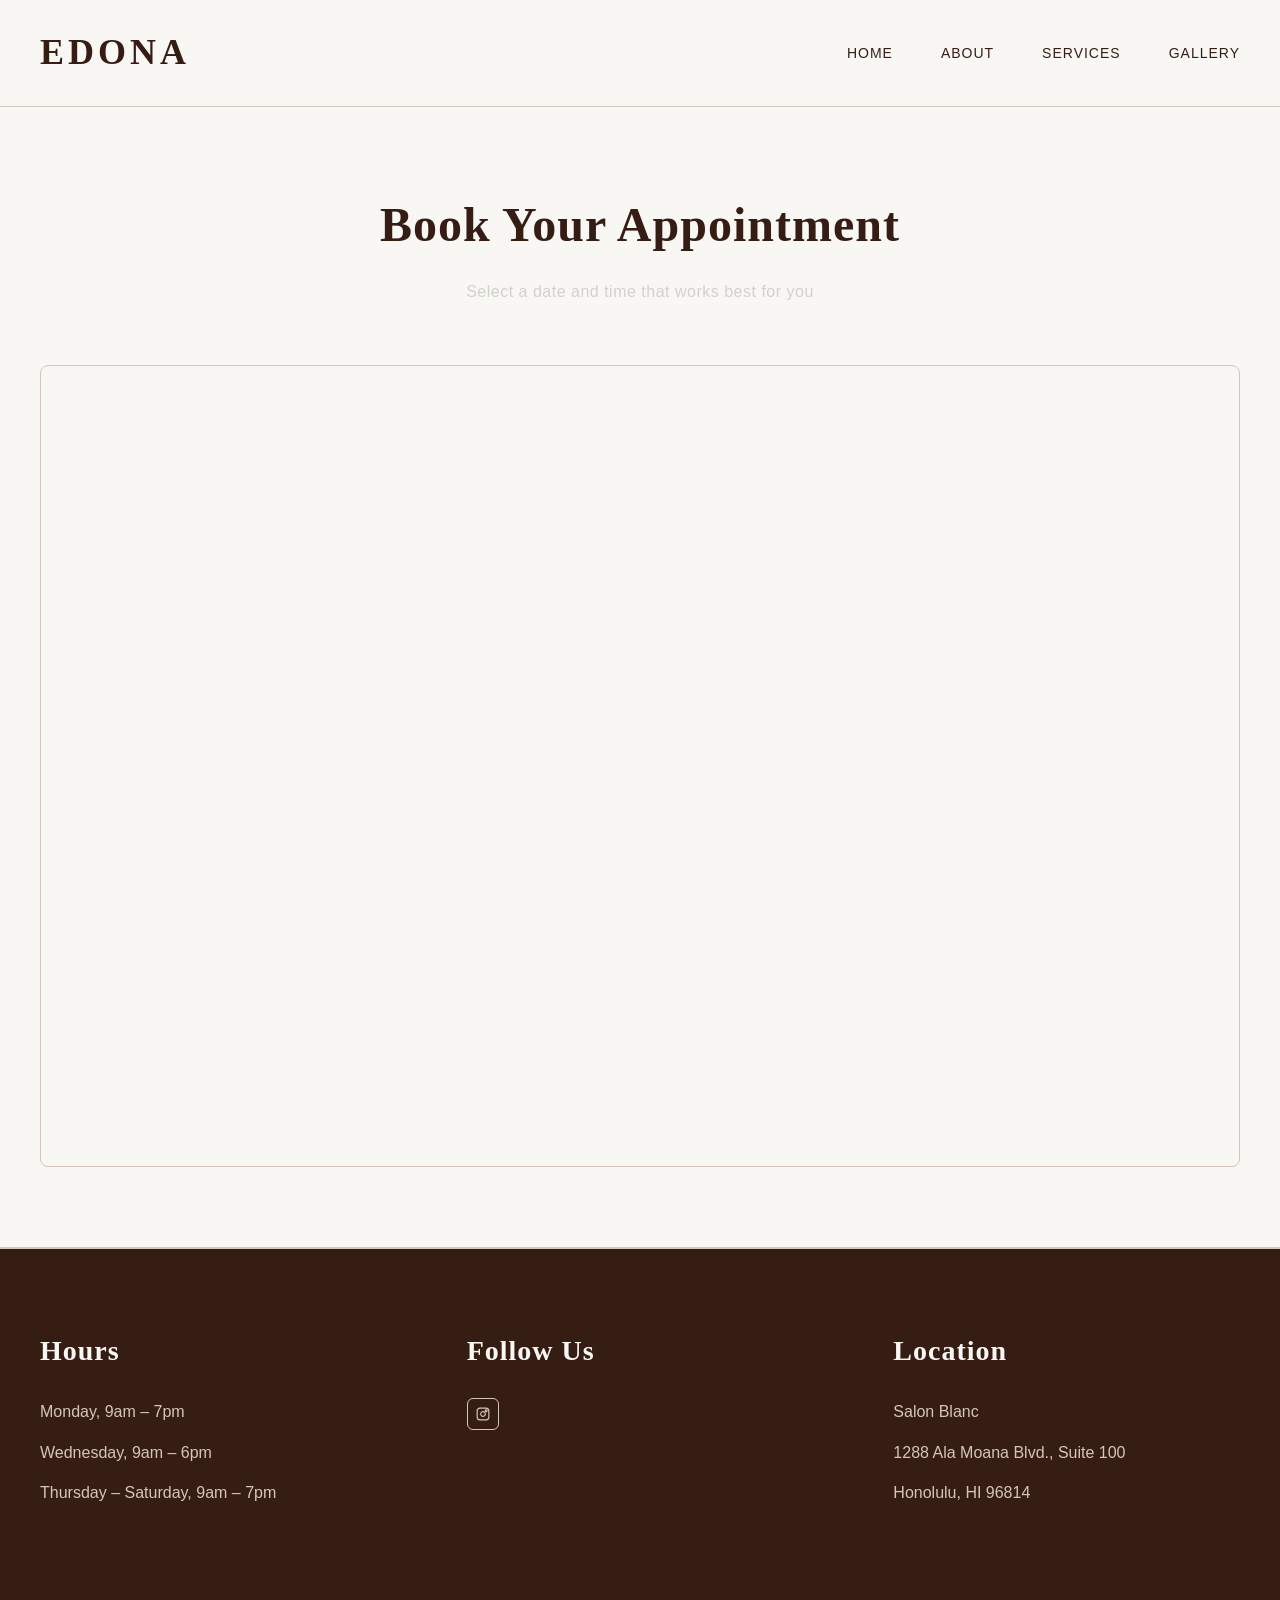
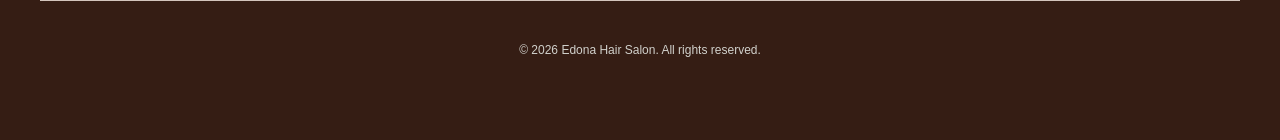
==== commit dd2d2274: "@ Optimize performance: image compression, self-hosted fonts, defer scripts, fix accessibility Perfo" ====
--- a/book.html
+++ b/book.html
@@ -5,25 +5,23 @@
     <meta name="viewport" content="width=device-width, initial-scale=1.0" />
     <meta name="description" content="Book your appointment at Edona Hair Salon in Honolulu. Easy online booking for precision cuts, color treatments, and more." />
     <meta name="robots" content="index, follow" />
-    <meta name="canonical" href="https://edonahair.com/book.html" />
+    <link rel="canonical" href="https://edonahair.com/book.html" />
 
     <!-- Open Graph -->
     <meta property="og:type" content="website" />
     <meta property="og:url" content="https://edonahair.com/book.html" />
     <meta property="og:title" content="Book Appointment - Edona Hair Salon" />
     <meta property="og:description" content="Book your appointment at Edona Hair Salon Honolulu" />
-    <meta property="og:image" content="https://edonahair.com/assets/imgs/EDONA_edited.avif" />
 
     <!-- AI SEO Metadata -->
     <meta name="ai-indexing" content="allow" />
 
     <title>Book an Appointment | Edona Hair Salon</title>
-    <link
-      href="https://fonts.googleapis.com/css2?family=Cormorant+Garamond:wght@400;500;600&family=Inter:wght@300;400;500;600&display=swap"
-      rel="stylesheet"
-    />
-    <!-- External CSS -->
+    <!-- External CSS (includes self-hosted fonts) -->
     <link rel="stylesheet" href="styles/main.css" />
+    <!-- Preload self-hosted fonts -->
+    <link rel="preload" as="font" type="font/woff2" href="/assets/font/CormorantGaramond-600.woff2" crossorigin />
+    <link rel="preload" as="font" type="font/woff2" href="/assets/font/Inter-400.woff2" crossorigin />
     <style>
       .booking-container {
         max-width: 1400px;
@@ -103,7 +101,7 @@
     <header>
       <div class="header-container">
         <a href="index.html" class="logo">EDONA</a>
-        <button class="menu-toggle" id="menuToggle">
+        <button class="menu-toggle" id="menuToggle" aria-label="Toggle navigation menu" aria-expanded="false" aria-controls="navMenu">
           <span></span>
           <span></span>
           <span></span>
@@ -132,6 +130,8 @@
             src="https://official.edonahair.com/booking/edona-hair-salon-booking-page?heightMode=full&showHeader=false"
             allow="payment"
             id="G7p79NZRAK5zwK5qVTRk_1788235726995"
+            title="Book an appointment at Edona Hair Salon"
+            loading="lazy"
           ></iframe>
         </div>
       </div>
@@ -191,7 +191,7 @@
       </div>
     </footer>
 
-    <script src="https://official.edonahair.com/js/form_embed.js" type="text/javascript"></script>
+    <script src="https://official.edonahair.com/js/form_embed.js" type="text/javascript" defer></script>
     <!-- External JavaScript -->
     <script src="js/main.js"></script>
   </body>
--- a/styles/main.css
+++ b/styles/main.css
@@ -1,12 +1,66 @@
+/* ========== FONTS (Self-hosted) ========== */
+@font-face {
+  font-family: "Cormorant Garamond";
+  src: url("/assets/font/CormorantGaramond-400.woff2") format("woff2");
+  font-weight: 400;
+  font-display: swap;
+}
+
+@font-face {
+  font-family: "Cormorant Garamond";
+  src: url("/assets/font/CormorantGaramond-500.woff2") format("woff2");
+  font-weight: 500;
+  font-display: swap;
+}
+
+@font-face {
+  font-family: "Cormorant Garamond";
+  src: url("/assets/font/CormorantGaramond-600.woff2") format("woff2");
+  font-weight: 600;
+  font-display: swap;
+}
+
+@font-face {
+  font-family: "Inter";
+  src: url("/assets/font/Inter-300.woff2") format("woff2");
+  font-weight: 300;
+  font-display: swap;
+}
+
+@font-face {
+  font-family: "Inter";
+  src: url("/assets/font/Inter-400.woff2") format("woff2");
+  font-weight: 400;
+  font-display: swap;
+}
+
+@font-face {
+  font-family: "Inter";
+  src: url("/assets/font/Inter-500.woff2") format("woff2");
+  font-weight: 500;
+  font-display: swap;
+}
+
+@font-face {
+  font-family: "Inter";
+  src: url("/assets/font/Inter-600.woff2") format("woff2");
+  font-weight: 600;
+  font-display: swap;
+}
+
 /* ========== GLOBAL STYLES ========== */
 * {
   margin: 0;
   padding: 0;
+  -webkit-box-sizing: border-box;
+  -moz-box-sizing: border-box;
   box-sizing: border-box;
 }
 
 html {
   scroll-behavior: smooth;
+  /* Fallback for browsers that don't support smooth scroll */
+  -webkit-scroll-behavior: smooth;
 }
 
 body {
@@ -22,8 +76,11 @@
   background-color: #f9f7f4;
   border-bottom: 1px solid #d4c5bd;
   position: sticky;
+  position: -webkit-sticky;
   top: 0;
   z-index: 100;
+  -webkit-backface-visibility: hidden;
+  backface-visibility: hidden;
 }
 
 .header-container {
@@ -58,7 +115,11 @@
   letter-spacing: 1px;
   text-transform: uppercase;
   transition: color 0.3s ease;
+  -webkit-transition: color 0.3s ease;
   position: relative;
+  -webkit-user-select: none;
+  -moz-user-select: none;
+  user-select: none;
 }
 
 nav a:hover {
@@ -83,12 +144,16 @@
 /* Mobile Menu Toggle */
 .menu-toggle {
   display: none;
+  -webkit-flex-direction: column;
   flex-direction: column;
   cursor: pointer;
   gap: 6px;
   background: none;
   border: none;
   padding: 8px;
+  -webkit-appearance: none;
+  appearance: none;
+  -webkit-tap-highlight-color: transparent;
 }
 
 .menu-toggle span {
@@ -99,6 +164,7 @@
 }
 
 .menu-toggle.active span:nth-child(1) {
+  -webkit-transform: rotate(45deg) translate(8px, 8px);
   transform: rotate(45deg) translate(8px, 8px);
 }
 
@@ -107,6 +173,7 @@
 }
 
 .menu-toggle.active span:nth-child(3) {
+  -webkit-transform: rotate(-45deg) translate(8px, -8px);
   transform: rotate(-45deg) translate(8px, -8px);
 }
 
@@ -126,7 +193,7 @@
   align-items: center;
   text-align: center;
   padding: 80px 40px;
-  background-color: #f9f7f4;
+  background-color: #351d14;
   position: relative;
   overflow: hidden;
 }
@@ -141,12 +208,12 @@
   background:
     radial-gradient(
       circle at 20% 50%,
-      rgba(212, 197, 189, 0.1) 0%,
+      rgba(255, 255, 255, 0.05) 0%,
       transparent 50%
     ),
     radial-gradient(
       circle at 80% 80%,
-      rgba(212, 197, 189, 0.1) 0%,
+      rgba(255, 255, 255, 0.05) 0%,
       transparent 50%
     );
   pointer-events: none;
@@ -163,14 +230,14 @@
   font-size: 72px;
   font-weight: 600;
   letter-spacing: 2px;
-  color: #351d14;
+  color: #f9f7f4;
   margin-bottom: 32px;
   line-height: 1.2;
 }
 
 .hero .tagline {
   font-size: 24px;
-  color: #351d14;
+  color: #f9f7f4;
   margin-bottom: 48px;
   font-weight: 300;
   letter-spacing: 0.5px;
@@ -179,7 +246,7 @@
 
 .hero .credentials {
   font-size: 13px;
-  color: #351d14;
+  color: #f9f7f4;
   letter-spacing: 2px;
   text-transform: uppercase;
   margin-bottom: 48px;
@@ -190,23 +257,29 @@
 .btn-primary {
   display: inline-block;
   padding: 18px 48px;
-  background-color: #351d14;
-  color: #f9f7f4;
+  background-color: #f9f7f4;
+  color: #351d14;
   text-decoration: none;
   font-size: 14px;
   letter-spacing: 2px;
   text-transform: uppercase;
   font-weight: 600;
-  border: 1px solid #351d14;
+  border: 1px solid #f9f7f4;
   transition: all 0.3s ease;
+  -webkit-transition: all 0.3s ease;
   cursor: pointer;
   border: none;
   border-radius: 6px;
+  -webkit-border-radius: 6px;
+  -webkit-tap-highlight-color: transparent;
+  -webkit-appearance: none;
+  appearance: none;
 }
 
 .btn-primary:hover {
-  background-color: #f9f7f4;
-  color: #351d14;
+  background-color: #d4c5bd;
+  color: #351d14;
+  border-color: #d4c5bd;
 }
 
 /* ========== ABOUT SECTION ========== */
@@ -219,9 +292,12 @@
 
 .about-grid {
   display: grid;
-  grid-template-columns: 1fr 1fr;
+  grid-template-columns: 1fr;
   gap: 80px;
   align-items: center;
+  max-width: 800px;
+  margin: 0 auto;
+  text-align: center;
 }
 
 .about h2 {
@@ -345,7 +421,7 @@
 /* ========== GALLERY SECTION ========== */
 .gallery {
   padding: 120px 40px;
-  background-color: #f9f7f4;
+  background-color: #351d14;
 }
 
 .gallery-container {
@@ -359,7 +435,7 @@
   font-weight: 600;
   letter-spacing: 1px;
   margin-bottom: 80px;
-  color: #351d14;
+  color: #f9f7f4;
   text-align: center;
 }
 
@@ -376,7 +452,7 @@
   justify-content: center;
   overflow: hidden;
   border-radius: 8px;
-  border: 8px solid #351d14;
+  border: 8px solid #f9f7f4;
 }
 
 .gallery-item img {
@@ -391,6 +467,7 @@
   background-color: #351d14;
   color: #f9f7f4;
   padding: 80px 40px;
+  border-top: 2px solid #d4c5bd;
 }
 
 .footer-container {
@@ -529,6 +606,8 @@
     opacity: 0;
     transition: all 0.3s ease;
     z-index: 99;
+    display: flex;
+    justify-content: center;
   }
 
   nav.active {
@@ -540,10 +619,15 @@
     flex-direction: column;
     gap: 0;
     padding: 20px 0;
+    align-items: center;
+    width: 100%;
+    justify-content: center;
   }
 
   nav li {
     border-bottom: 1px solid #d4c5bd;
+    width: 100%;
+    text-align: center;
   }
 
   nav li:last-child {
@@ -554,6 +638,7 @@
     display: block;
     padding: 16px 20px;
     font-size: 13px;
+    text-align: center;
   }
 
   /* HERO */
@@ -758,6 +843,7 @@
   .gallery-item {
     aspect-ratio: 3/4;
     border-radius: 6px;
+    border: 6px solid #f9f7f4;
   }
 
   /* FOOTER */
